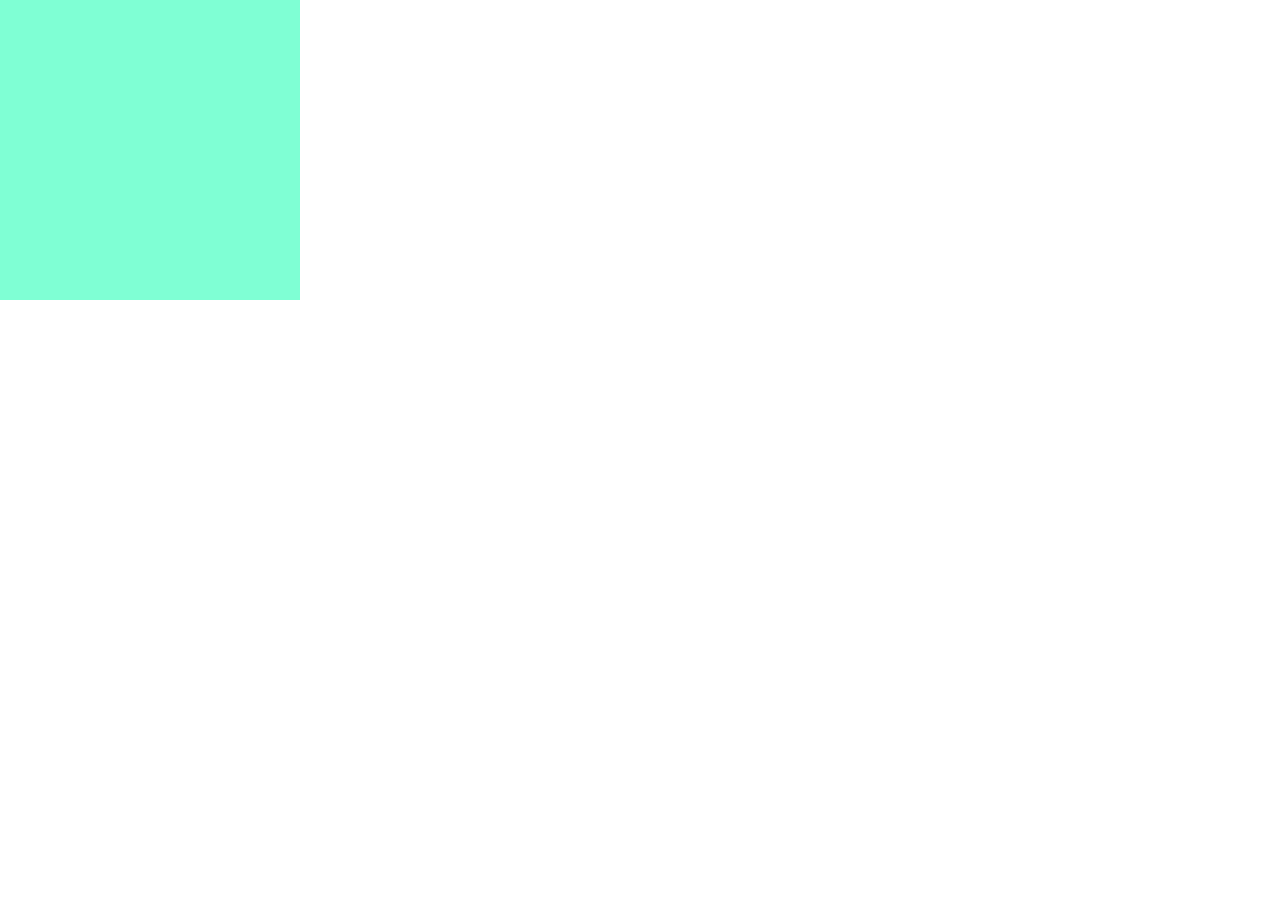
==== project/index.html @ d07fee92 "GSAP Animations learning" ====
<!DOCTYPE html>
<html lang="en">
<head>
    <meta charset="UTF-8">
    <meta name="viewport" content="width=device-width, initial-scale=1.0">
    <title>Document</title>
    <link rel="stylesheet" href="style.css">
</head>
<body>
    <div id="box">

    </div>
    <script src="https://cdnjs.cloudflare.com/ajax/libs/gsap/3.12.5/gsap.min.js" integrity="sha512-7eHRwcbYkK4d9g/6tD/mhkf++eoTHwpNM9woBxtPUBWm67zeAfFC+HrdoE2GanKeocly/VxeLvIqwvCdk7qScg==" crossorigin="anonymous" referrerpolicy="no-referrer"></script>
    <script src="script.js"></script>
</body>
</html>
---- project/style.css ----
* {
    margin: 0;
    padding: 0;
    box-sizing: border-box;
}

html, body {
    width: 100%;
    height: 100%;
}

#box{
    height: 300px;
    width: 300px;
    background-color: aquamarine;
}
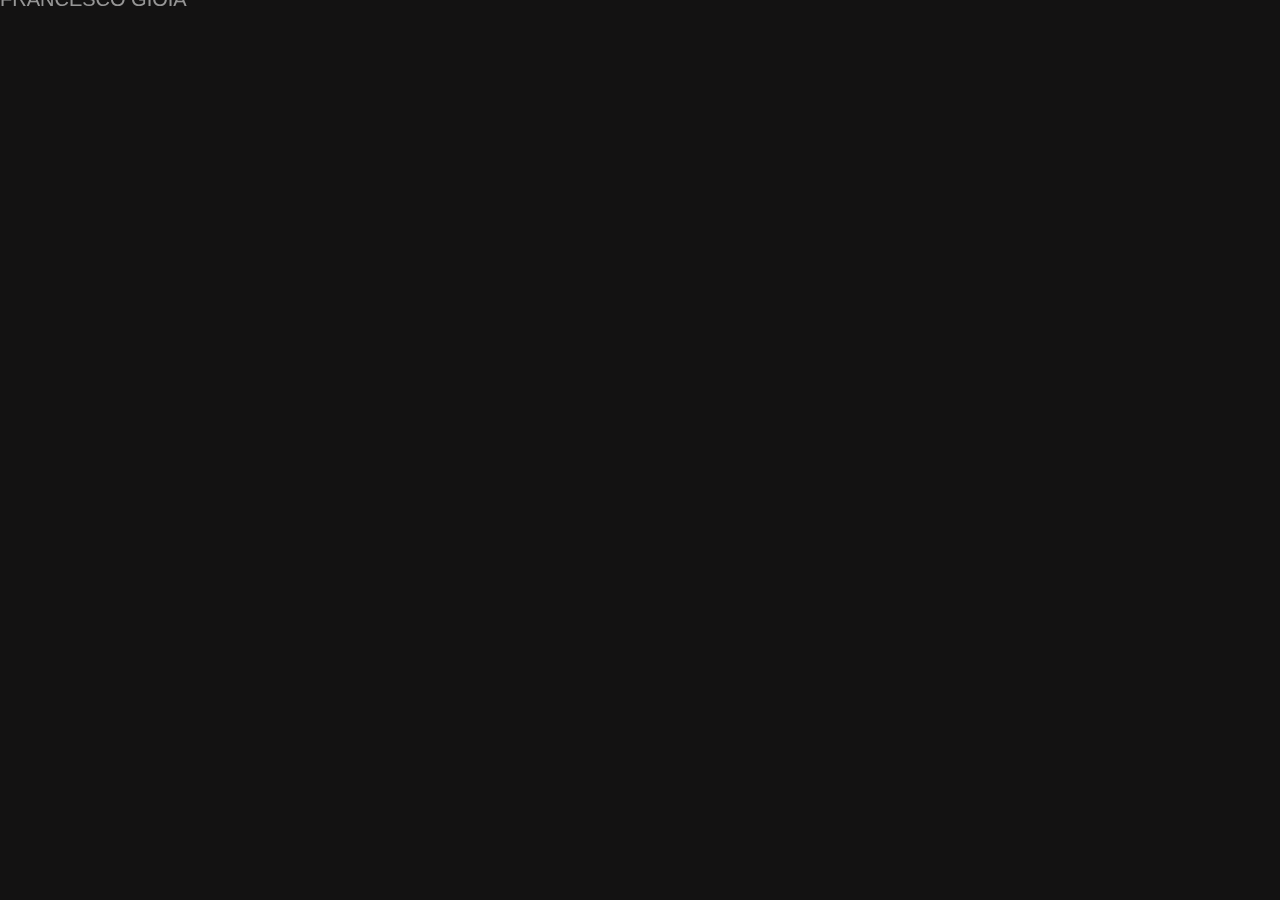
==== commit 9438a9ce: "from, to , timelinetopics are covered" ====
--- a/project/index.html
+++ b/project/index.html
@@ -5,10 +5,24 @@
     <meta name="viewport" content="width=device-width, initial-scale=1.0">
     <title>Document</title>
     <link rel="stylesheet" href="style.css">
+
 </head>
 <body>
-    <div id="box">
-
+    <div id="main">
+        <div id="nav">
+            <h3>Francesco gioia</h3>
+            <div id="nav-part2">
+                <h3>Instagram</h3>
+                <h3>Gallery</h3>
+                <h3>Contact</h3>
+            </div>
+        </div>
+        <h1>hello, I'm</h1>
+        <h1>Francesco</h1>
+        <h1>gioia</h1>
+        <img id="one" src="https://plus.unsplash.com/premium_photo-1669704098750-7cd22c35422b?w=700&auto=format&fit=crop&q=60&ixlib=rb-4.0.3&ixid=M3wxMjA3fDB8MHxzZWFyY2h8NXx8bW9kZWx8ZW58MHx8MHx8fDA%3D" alt="">
+        <img id="two" src="https://images.unsplash.com/photo-1524504388940-b1c1722653e1?w=700&auto=format&fit=crop&q=60&ixlib=rb-4.0.3&ixid=M3wxMjA3fDB8MHxzZWFyY2h8Nnx8bW9kZWx8ZW58MHx8MHx8fDA%3D" alt="">
+        <img id="three" src="https://images.unsplash.com/photo-1529626455594-4ff0802cfb7e?w=700&auto=format&fit=crop&q=60&ixlib=rb-4.0.3&ixid=M3wxMjA3fDB8MHxzZWFyY2h8N3x8bW9kZWx8ZW58MHx8MHx8fDA%3D" alt="">
     </div>
     <script src="https://cdnjs.cloudflare.com/ajax/libs/gsap/3.12.5/gsap.min.js" integrity="sha512-7eHRwcbYkK4d9g/6tD/mhkf++eoTHwpNM9woBxtPUBWm67zeAfFC+HrdoE2GanKeocly/VxeLvIqwvCdk7qScg==" crossorigin="anonymous" referrerpolicy="no-referrer"></script>
     <script src="script.js"></script>
--- a/project/style.css
+++ b/project/style.css
@@ -2,15 +2,86 @@
     margin: 0;
     padding: 0;
     box-sizing: border-box;
+    font-family: Arial, Helvetica, sans-serif;
 }
 
 html, body {
     width: 100%;
     height: 100%;
+    color: whitesmoke;
 }
 
-#box{
+
+/* #box{
     height: 300px;
     width: 300px;
     background-color: aquamarine;
+} */
+
+#main{
+    height: 100%;
+    width: 100%;
+    background-color: rgb(19, 18, 18);
+}
+
+#nav{
+    display: flex;
+    align-items: center;
+    justify-content: space-between;
+}
+
+#nav-part2{
+    display: flex;
+    align-items: center;
+    gap: 28px;
+    height: 40px;
+    padding: 0 30px;
+
+}
+
+#nav h3{
+    text-transform: uppercase;
+    font-weight: 500;
+    font-size: 20px;
+}
+
+#main h1{
+    font-size: 120px;
+    text-transform: uppercase;
+    font-weight: 400;
+    line-height: 120px;
+    /* background-color: aquamarine; */
+    width: 80%;
+    margin-left: 10%;
+    position: relative;
+    z-index: 9;
+}
+
+#main h1:nth-child(2){
+    margin-top: 170px;
+
+}
+
+#main h1:nth-child(3){
+    text-align: center;
+
+}
+#main h1:nth-child(4){
+    text-align: center;
+
+}
+
+img{
+    height: 400px;
+    position: absolute;
+    top: 13%;
+    left: 40%;
+    opacity: 0.9;
+}
+#one{
+    rotate: 20deg;
+}
+
+#two{
+    rotate: 10deg;
 }